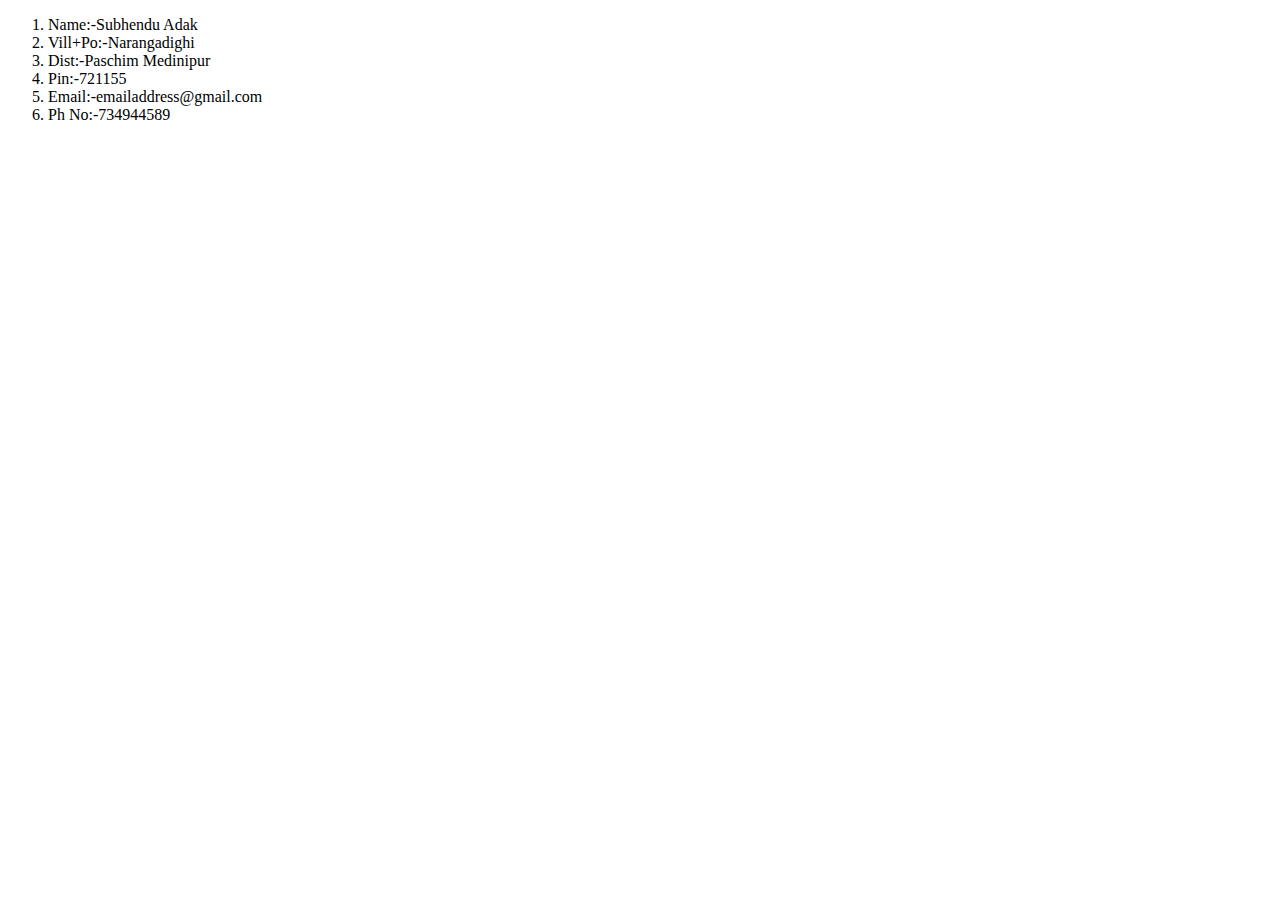
==== contact_details.html @ e94f5303 "html image,linke and anchor tag using process" ====
<!DOCTYPE html>
<html lang="en">
<head>
    <meta charset="UTF-8">
    <meta http-equiv="X-UA-Compatible" content="IE=edge">
    <meta name="viewport" content="width=device-width, initial-scale=1.0">
    <title>My contact details in another page</title>
</head>
<body>
    <ol>
        <li>Name:-Subhendu Adak</li>
        <li>Vill+Po:-Narangadighi</li>
        <li>Dist:-Paschim Medinipur</li>
        <li>Pin:-721155</li>
        <li>Email:-emailaddress@gmail.com</li>
        <li>Ph No:-734944589</li>
    </ol>
    
</body>
</html>
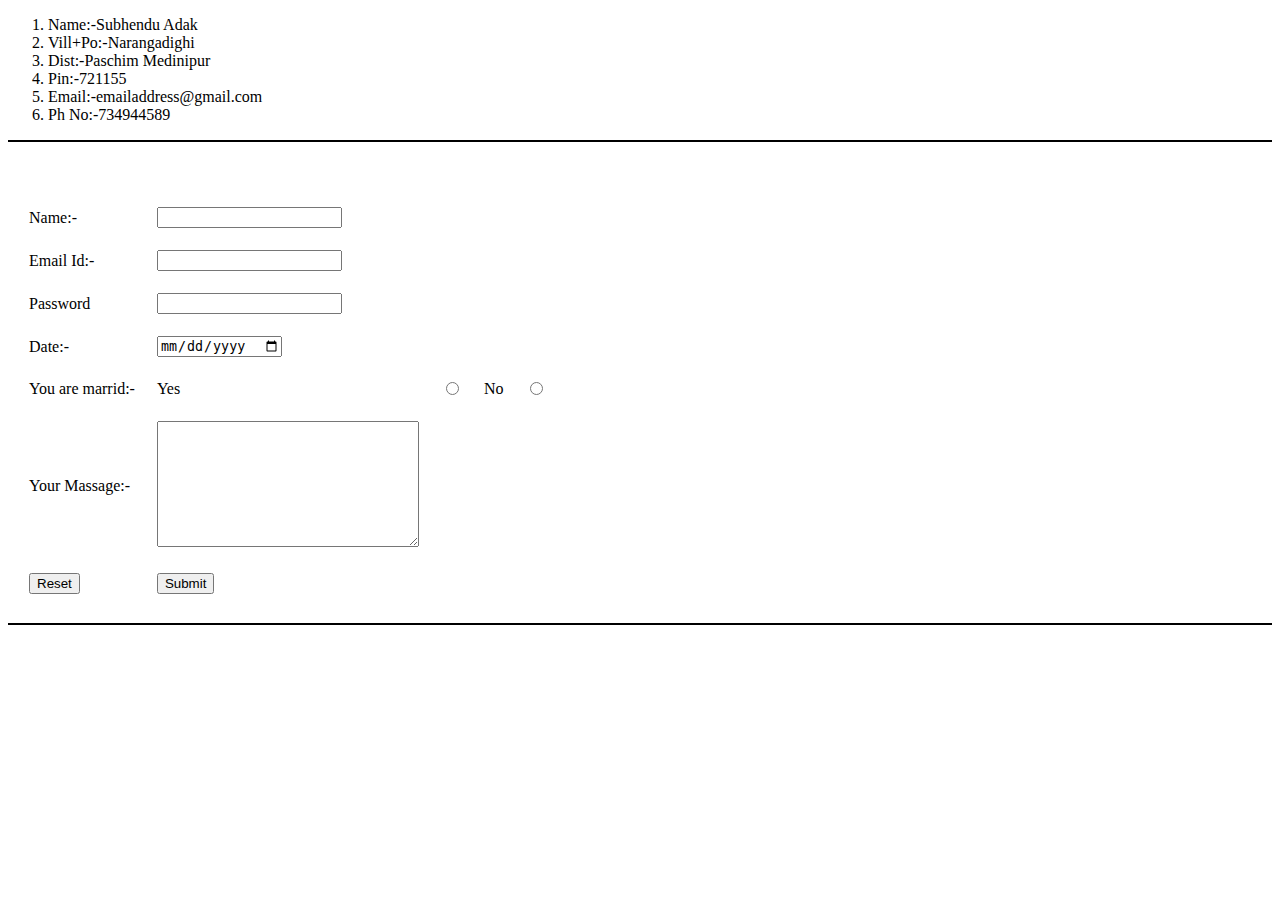
==== commit a106df8d: "How to creat HTML form" ====
--- a/contact_details.html
+++ b/contact_details.html
@@ -15,6 +15,51 @@
         <li>Email:-emailaddress@gmail.com</li>
         <li>Ph No:-734944589</li>
     </ol>
+    <hr size="2" color="black">
     
+    <!-- using from tag how creat a from -->
+    <form action="mailto:subhenduadak54@gamil.com" method="post" enctype="text/plain" >
+        <table cellspacing="20">
+            <tr>
+                <td><label for="" cellspacing="10">Name:-</label></td>
+                <td><input type="text" name="Your Name:-" autocomplete="name"></td> <!--when you form filup one time and next time you filup from one option is coming autocomplete-->
+                <br>
+            </tr>
+            <tr>
+                <td><label cellpadding="10">Email Id:-</label></td>
+                <td><input type="text" name="Your Email Id:-" autocomplete="name"></td> 
+                <br>
+            </tr>
+            <tr>
+                <td><label for="password">Password</label></td>
+                <td><input type="password"><br></td>
+        </tr>
+        <tr>
+            <td><label for="">Date:-</label></td>
+            <td><input type="date" name="Date:-" id=""><br></td>
+        </tr>   
+        
+        <tr>
+            <td><label for="">You are marrid:-</label></td> 
+            <td><label>Yes</label></td>
+            <td><input type="radio"></td>
+            <td><label>No</label></td>
+            <td><input type="radio"></td>
+        </tr>
+        <tr>
+            <td><label for="">Your Massage:-</label><br></td>
+            <td><textarea name="Your Massage:-" id="" cols="30" rows="8"></textarea></td>
+        </tr>
+        <tr>
+            <td><input type="reset"></td>
+            <td><input type="submit"><br></td>
+        </tr>
+
+    </table>
+    
+</form>
+<hr size="2" color="black">
+
+
 </body>
 </html>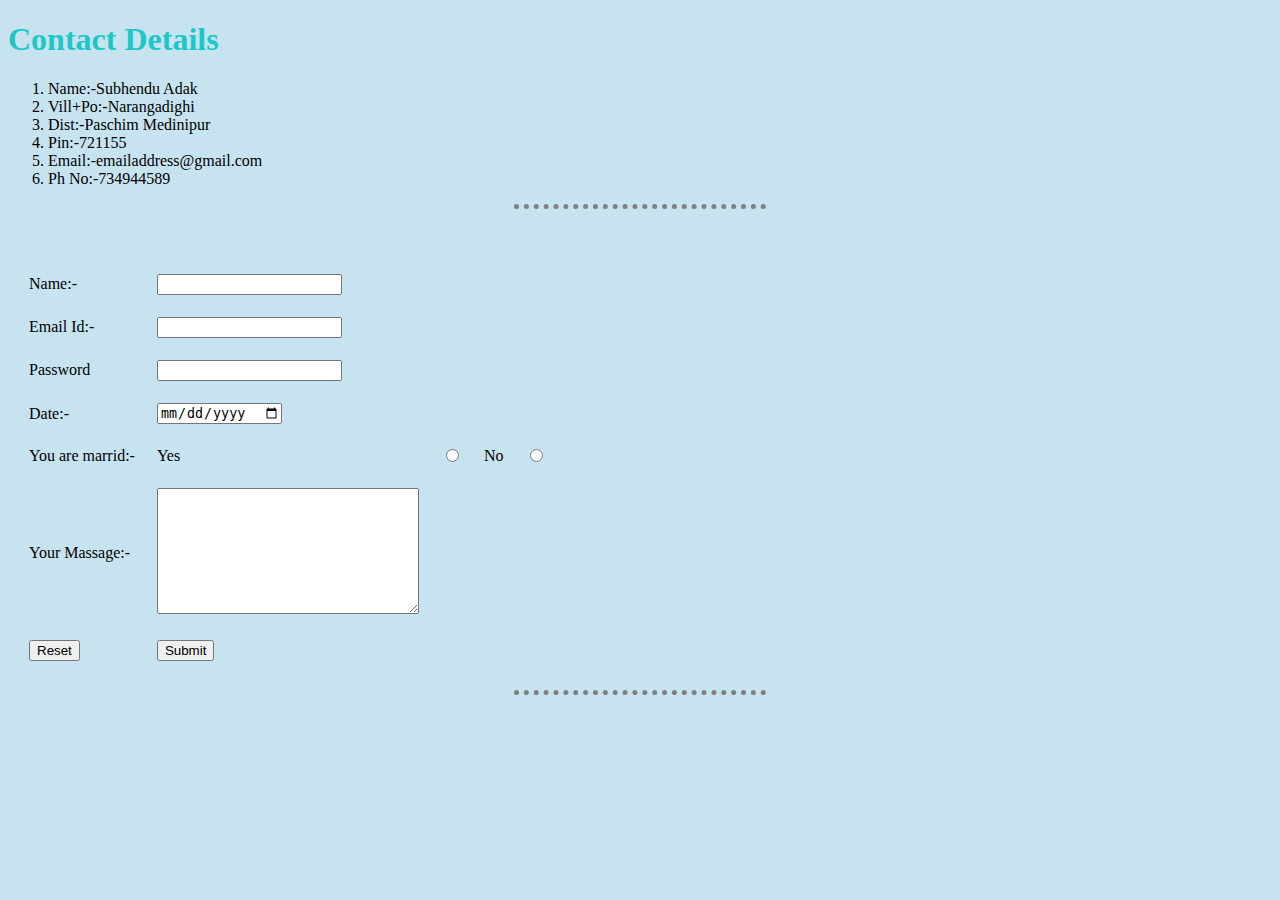
==== commit d767a8c4: "inline,internal & external CSS" ====
--- a/contact_details.html
+++ b/contact_details.html
@@ -5,8 +5,10 @@
     <meta http-equiv="X-UA-Compatible" content="IE=edge">
     <meta name="viewport" content="width=device-width, initial-scale=1.0">
     <title>My contact details in another page</title>
+  <link rel="stylesheet" href="styles.css">
 </head>
 <body>
+    <h1>Contact Details</h1>
     <ol>
         <li>Name:-Subhendu Adak</li>
         <li>Vill+Po:-Narangadighi</li>
@@ -15,7 +17,7 @@
         <li>Email:-emailaddress@gmail.com</li>
         <li>Ph No:-734944589</li>
     </ol>
-    <hr size="2" color="black">
+    <hr>
     
     <!-- using from tag how creat a from -->
     <form action="mailto:subhenduadak54@gamil.com" method="post" enctype="text/plain" >
@@ -58,7 +60,7 @@
     </table>
     
 </form>
-<hr size="2" color="black">
+<hr>
 
 
 </body>
--- a/styles.css
+++ b/styles.css
@@ -0,0 +1,28 @@
+
+body{
+    background-color: rgb(200, 227, 240);
+}
+h1{
+    color: rgb(30, 199, 199);
+}
+h3{
+    color: rgb(7, 161, 161);
+}
+hr{
+     /* background-color: white; */
+    border-style: none;
+    /* height: 2px; */
+     width: 20%;
+     border-top-style: dotted;
+     border-color: gray;
+     border-width: 5px;
+}
+a hr{
+      /* background-color: white; */
+      border-style: none;
+      /* height: 2px; */
+       width: 20%;
+       border-top-style: dotted;
+       border-color: gray;
+       border-width: 5px;
+  }
